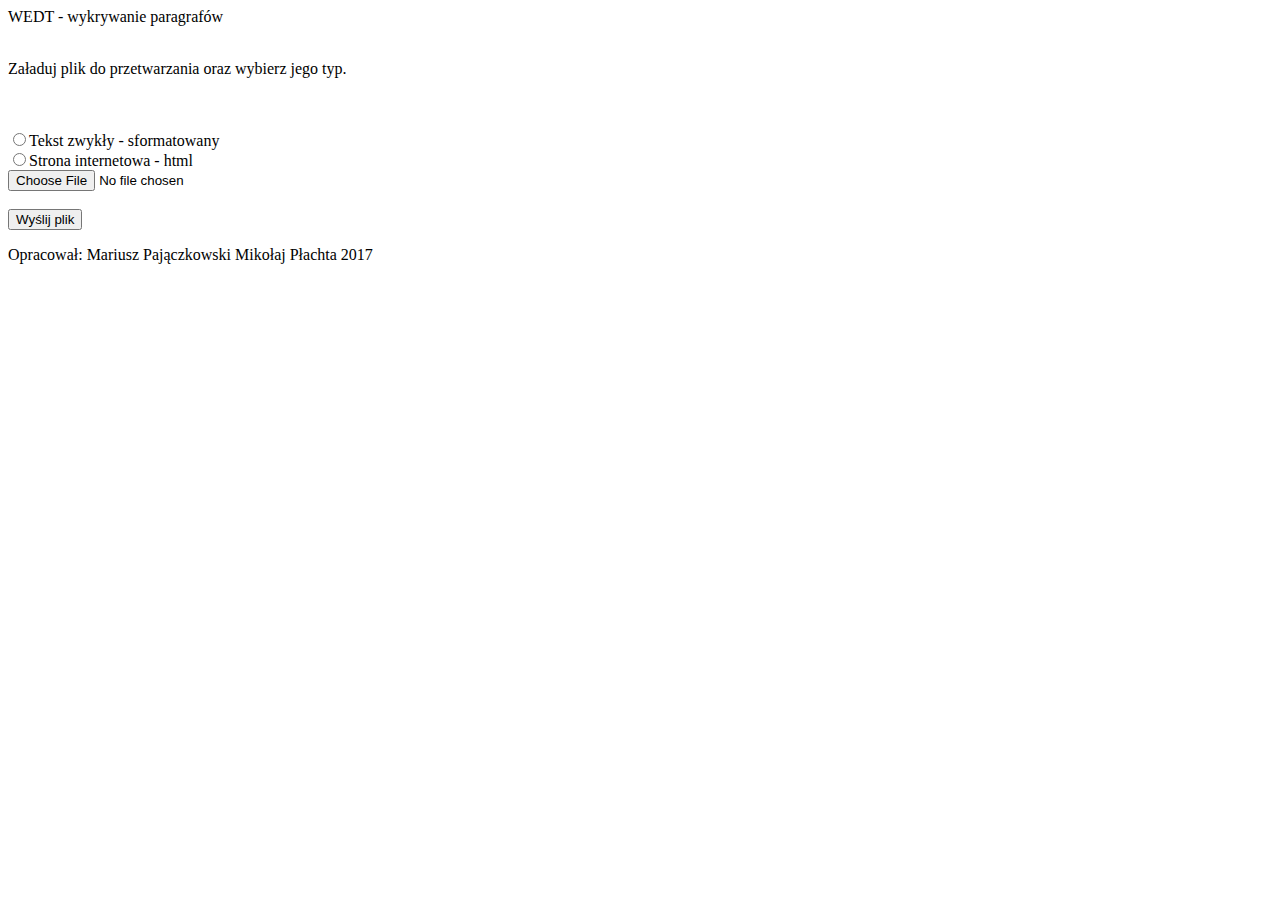
==== src/main/resources/templates/index.html @ 13dc5277 "Dodanie widoków html - początkowy do ładowania pliku oraz końcowy z rezultatem." ====
<!DOCTYPE HTML>
<html xmlns:th="http://www.thymeleaf.org">
<head>
    <title>Getting Started: Serving Web Content</title>
    <meta http-equiv="Content-Type" content="text/html; charset=UTF-8" />
    <link rel="stylesheet" href="styles.css"/>
</head>
<body>
	<div id="header">WEDT - wykrywanie paragrafów</div>
	<div id="fullpage">
		<br/><p>Załaduj plik do przetwarzania oraz wybierz jego typ.</p>
		<form enctype = "multipart/form-data" method = "POST" class="validateTips" action="upload"><br/>
			<br/>
			<input type="radio" name="type" value="plain">Tekst zwykły - sformatowany</input><br/>
			<input type="radio" name="type" value="html">Strona internetowa - html</input><br/>
			<input type = "file" id = "file" class="text ui-widget-content ui-corner-all"/><br/>
			<br/>
			<input type="submit" id="upload" value="Wyślij plik" class="button" />
		</form>
	</div>
    <p th:text="'Hello, ' + ${name} + '!'" />
    <div id="footer">Opracował: Mariusz Pajączkowski Mikołaj Płachta 2017</div>
</body>
</html>
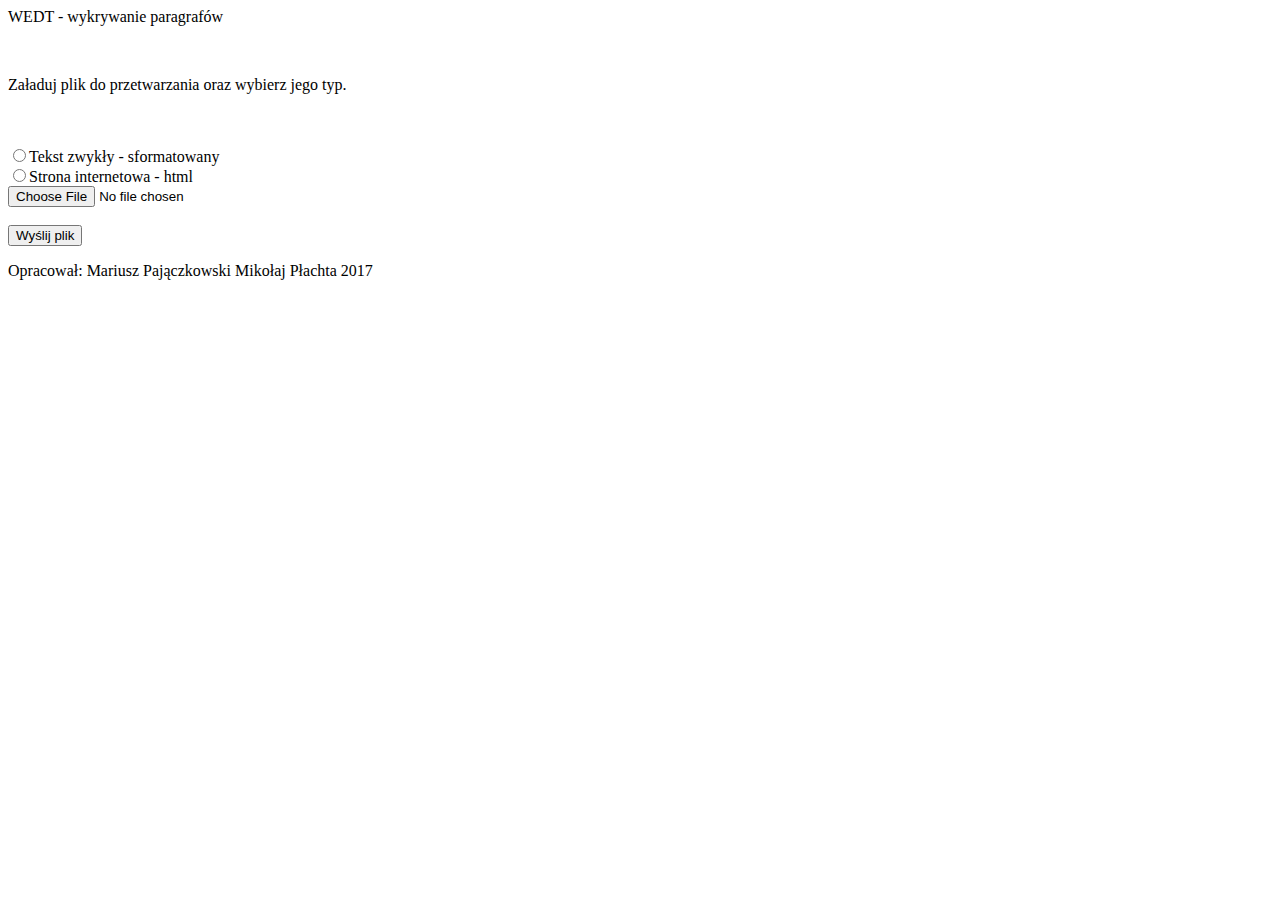
==== commit abdf99ce: "Dodanie obsługi odczytywania przesłanego pliku." ====
--- a/src/main/resources/templates/index.html
+++ b/src/main/resources/templates/index.html
@@ -1,24 +1,32 @@
 <!DOCTYPE HTML>
 <html xmlns:th="http://www.thymeleaf.org">
 <head>
-    <title>Getting Started: Serving Web Content</title>
-    <meta http-equiv="Content-Type" content="text/html; charset=UTF-8" />
-    <link rel="stylesheet" href="styles.css"/>
+<title>Getting Started: Serving Web Content</title>
+<meta http-equiv="Content-Type" content="text/html; charset=UTF-8" />
+<link rel="stylesheet" href="styles.css" />
 </head>
 <body>
 	<div id="header">WEDT - wykrywanie paragrafów</div>
 	<div id="fullpage">
-		<br/><p>Załaduj plik do przetwarzania oraz wybierz jego typ.</p>
-		<form enctype = "multipart/form-data" method = "POST" class="validateTips" action="upload"><br/>
-			<br/>
-			<input type="radio" name="type" value="plain">Tekst zwykły - sformatowany</input><br/>
-			<input type="radio" name="type" value="html">Strona internetowa - html</input><br/>
-			<input type = "file" id = "file" class="text ui-widget-content ui-corner-all"/><br/>
-			<br/>
-			<input type="submit" id="upload" value="Wyślij plik" class="button" />
+	<div th:switch="${error}">
+		<p th:case="'true'"><script type="text/javascript">alert("Nie wybrano pliku")</script></p>
+	</div>
+		<br />
+		<p>Załaduj plik do przetwarzania oraz wybierz jego typ.</p>
+		<form enctype="multipart/form-data" method="POST" class="validateTips"
+			action="/upload">
+			<br /> <br /> <input type="radio" name="type" value="plain">Tekst
+			zwykły - sformatowany</input><br /> <input type="radio" name="type"
+				value="html">Strona internetowa - html</input><br /> <input
+				type="file" name="file" class="text ui-widget-content ui-corner-all" /><br />
+			<br /> <input type="submit" id="upload" value="Wyślij plik"
+				class="button" />
 		</form>
 	</div>
-    <p th:text="'Hello, ' + ${name} + '!'" />
-    <div id="footer">Opracował: Mariusz Pajączkowski Mikołaj Płachta 2017</div>
+	<p th:text="'Hello, ' + ${name} + '!'" />
+	<div id="footer">Opracował: Mariusz Pajączkowski Mikołaj Płachta
+		2017</div>
 </body>
-</html>+
+</html>
+
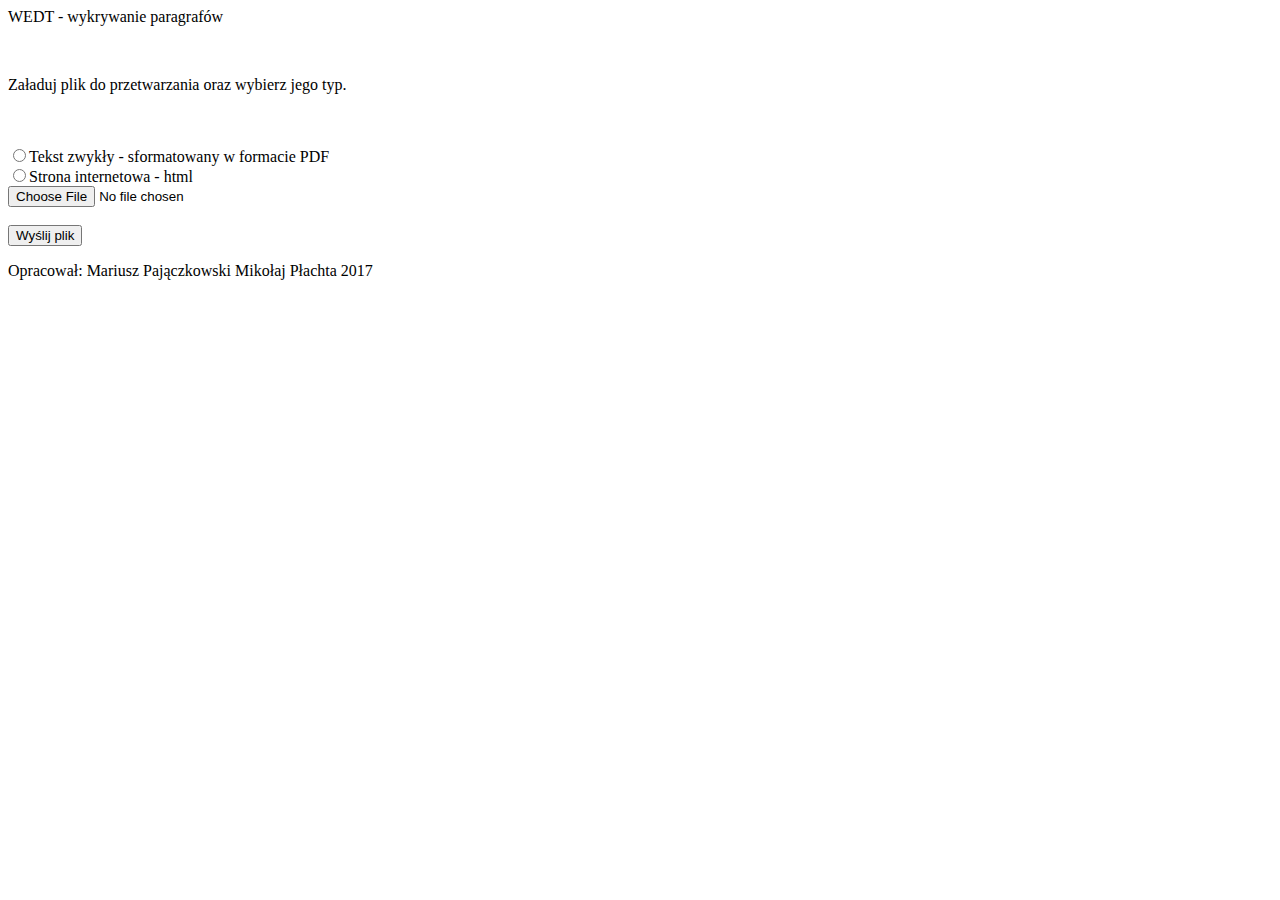
==== commit f19761e6: "Dodanie czytania plików PDF wraz z dodaniem biblioteki i zależności. Doprowadzenie do sytuacji gdy w" ====
--- a/src/main/resources/templates/index.html
+++ b/src/main/resources/templates/index.html
@@ -8,16 +8,20 @@
 <body>
 	<div id="header">WEDT - wykrywanie paragrafów</div>
 	<div id="fullpage">
-	<div th:switch="${error}">
-		<p th:case="'true'"><script type="text/javascript">alert("Nie wybrano pliku")</script></p>
-	</div>
+		<div th:switch="${error}">
+			<p th:case="'true'">
+				<script type="text/javascript">
+					alert("Nie wybrano pliku.")
+				</script>
+			</p>
+		</div>
 		<br />
 		<p>Załaduj plik do przetwarzania oraz wybierz jego typ.</p>
 		<form enctype="multipart/form-data" method="POST" class="validateTips"
 			action="/upload">
 			<br /> <br /> <input type="radio" name="type" value="plain">Tekst
-			zwykły - sformatowany</input><br /> <input type="radio" name="type"
-				value="html">Strona internetowa - html</input><br /> <input
+			zwykły - sformatowany w formacie PDF</input><br /> <input type="radio"
+				name="type" value="html">Strona internetowa - html</input><br /> <input
 				type="file" name="file" class="text ui-widget-content ui-corner-all" /><br />
 			<br /> <input type="submit" id="upload" value="Wyślij plik"
 				class="button" />
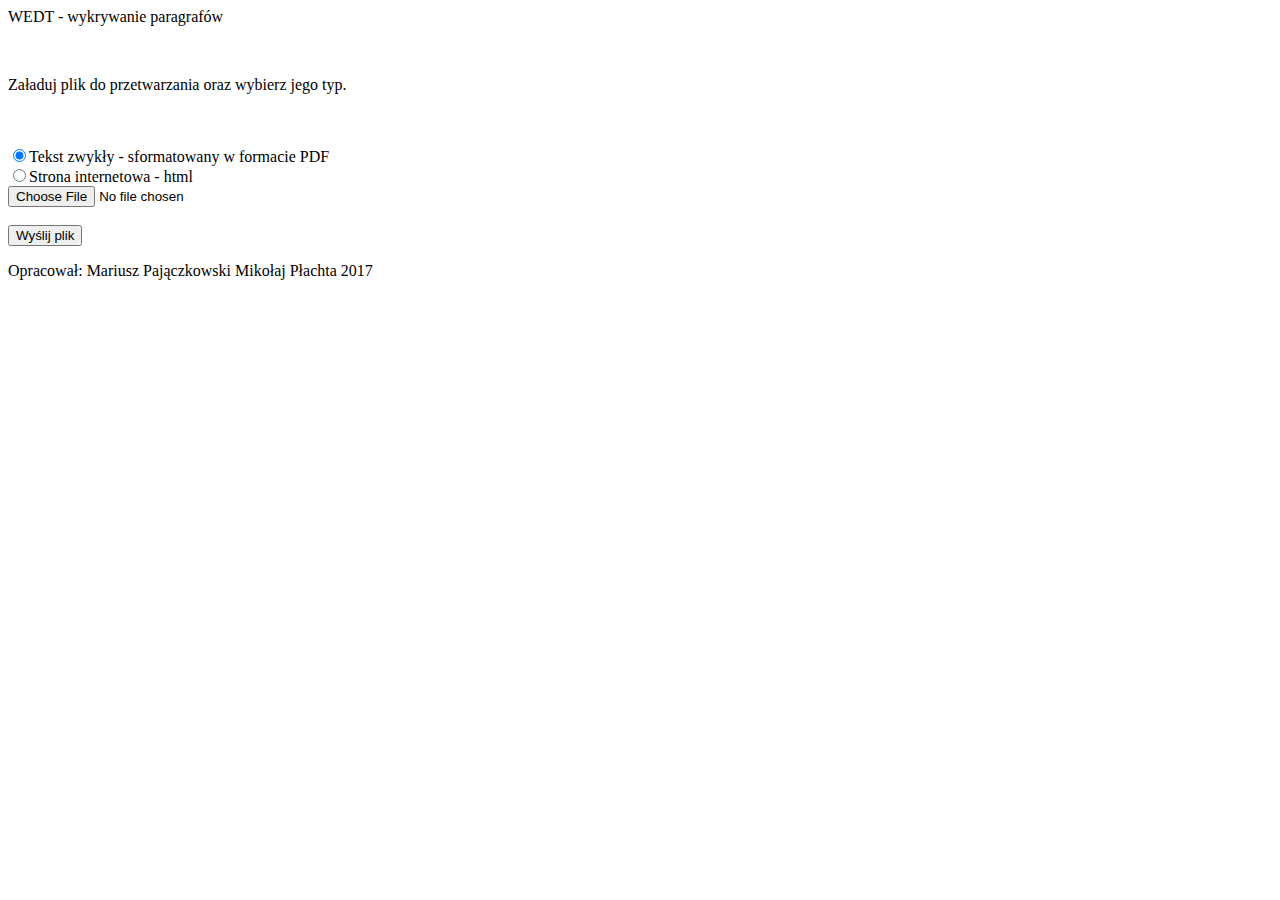
==== commit 1413e7d5: "Implementacja kompletna przetwarzania PDF." ====
--- a/src/main/resources/templates/index.html
+++ b/src/main/resources/templates/index.html
@@ -19,7 +19,7 @@
 		<p>Załaduj plik do przetwarzania oraz wybierz jego typ.</p>
 		<form enctype="multipart/form-data" method="POST" class="validateTips"
 			action="/upload">
-			<br /> <br /> <input type="radio" name="type" value="plain">Tekst
+			<br /> <br /> <input type="radio" name="type" value="plain" checked="checked">Tekst
 			zwykły - sformatowany w formacie PDF</input><br /> <input type="radio"
 				name="type" value="html">Strona internetowa - html</input><br /> <input
 				type="file" name="file" class="text ui-widget-content ui-corner-all" /><br />
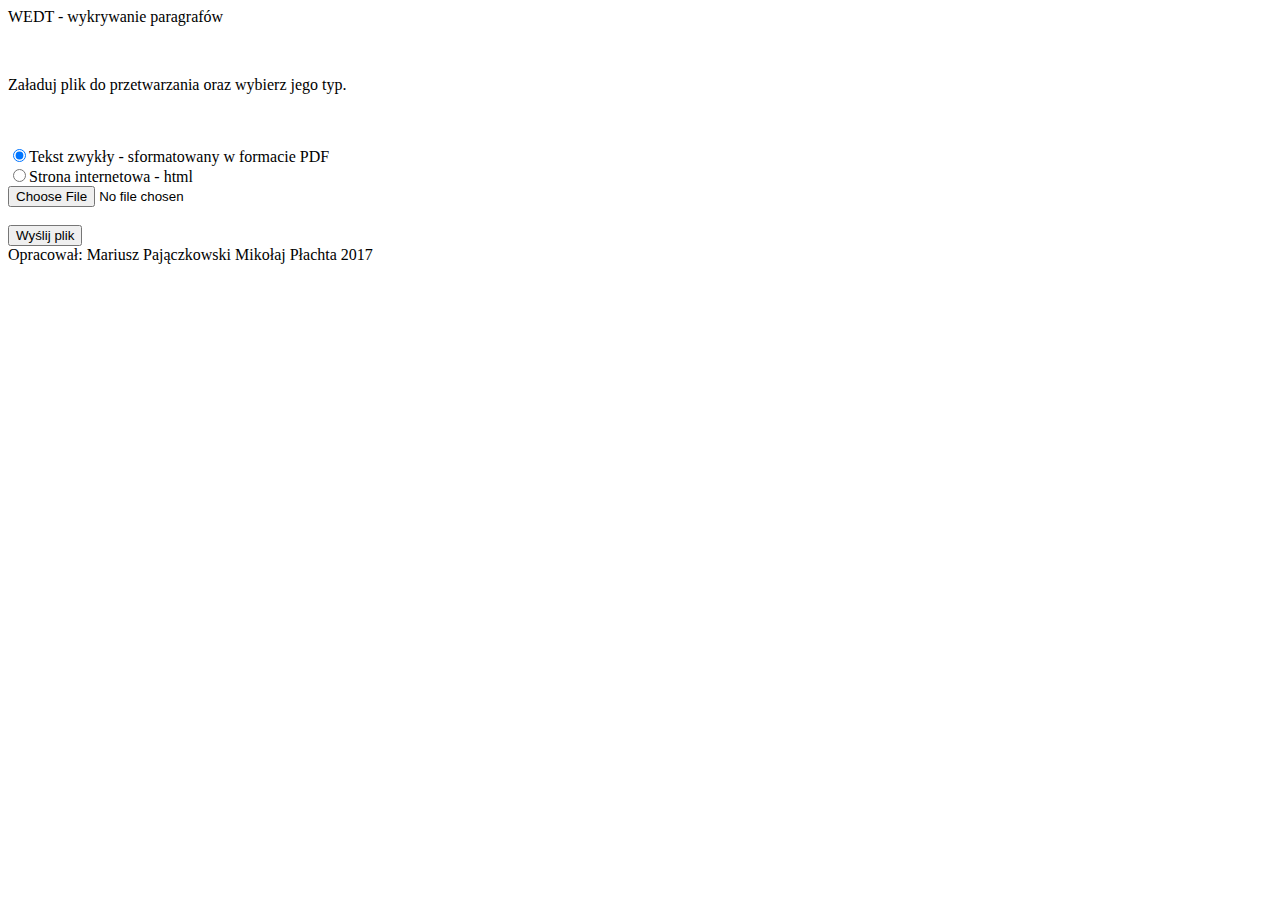
==== commit e97b9daa: "Rozbudowa aplikacji o przetwarzanie html'i + pliki przykładowe do przetwarzania paragrafów." ====
--- a/src/main/resources/templates/index.html
+++ b/src/main/resources/templates/index.html
@@ -19,15 +19,14 @@
 		<p>Załaduj plik do przetwarzania oraz wybierz jego typ.</p>
 		<form enctype="multipart/form-data" method="POST" class="validateTips"
 			action="/upload">
-			<br /> <br /> <input type="radio" name="type" value="plain" checked="checked">Tekst
-			zwykły - sformatowany w formacie PDF</input><br /> <input type="radio"
-				name="type" value="html">Strona internetowa - html</input><br /> <input
-				type="file" name="file" class="text ui-widget-content ui-corner-all" /><br />
-			<br /> <input type="submit" id="upload" value="Wyślij plik"
-				class="button" />
+			<br /> <br /> <input type="radio" name="type" value="pdf"
+				checked="checked">Tekst zwykły - sformatowany w formacie PDF</input><br />
+			<input type="radio" name="type" value="html">Strona
+			internetowa - html</input><br /> <input type="file" name="file"
+				class="text ui-widget-content ui-corner-all" /><br /> <br /> <input
+				type="submit" id="upload" value="Wyślij plik" class="button" />
 		</form>
 	</div>
-	<p th:text="'Hello, ' + ${name} + '!'" />
 	<div id="footer">Opracował: Mariusz Pajączkowski Mikołaj Płachta
 		2017</div>
 </body>
